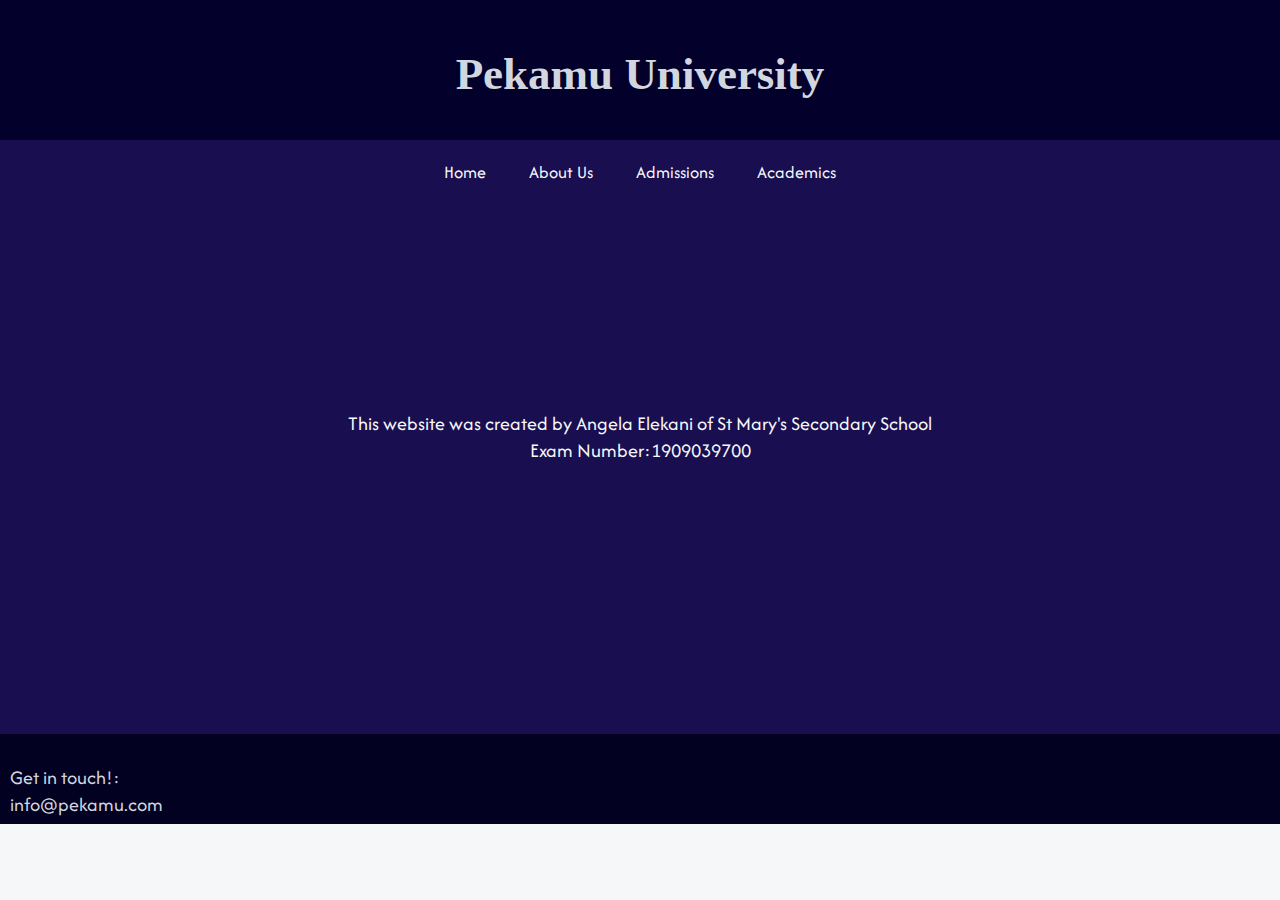
==== about.html @ 36d39234 "first commit" ====
<!DOCTYPE html>
<html lang="en">
<head>
    <meta charset="UTF-8">
    <meta name="viewport" content="width=device-width, initial-scale=1.0">
    <link rel="stylesheet" href="style.css">
    <link href='https://fonts.googleapis.com/css?family=Afacad' rel='stylesheet'>
    <title>About | Pekamu University</title>
</head>
<body>
    <header>
        <div class ="container">
            <h1>Pekamu University</h1> </div>
        
    <nav>
    <ul>
        <li><a href="index.html">Home</a></li>
        <li><a href="about.html">About Us</a></li>
        <li><a href="admissions.html">Admissions</a></li>
        <li><a href="courses.html">Academics</a></li>
    </ul>
</nav></header>
<section id="about" class="about">
    <p>
        This website was created by 
        Angela Elekani of
        St Mary's Secondary School <br>
        Exam Number:1909039700
    </p>
    
</section>

</body>
<footer>
    <p>Get in touch!: <br> info@pekamu.com
    </p>
</footer>
</html>
---- style.css ----
body{
    background-color: #f6f7f8;
    padding: 0px;
    margin: 0px;
    max-height: fit-content;
    
}
hr{
    padding: 0%;
    margin: 0%;
    size: 20px;
    color: #190E4F;
}

body p, a {
    font-family: 'Afacad';
    color:#d2d7df;
}

header {
   background-color: #03012c;
   height: 140px;
}
.container{
    display: inline;
    align-items: center;
    text-align: center;
    padding: 0px 5px;
}
footer{
    background-color: #020122;
    height: 70px;
    padding: 10px;
    
}
footer p{
    color: #d2d7df;
    font-size: 20px;
    text-align: left;
}


header h1{
    color: #d2d7df;
    font-size: 45px;
}

nav {
background-color: #190E4F; 

}

nav ul {
list-style-type: none;
margin: 0;
padding: 0;
text-align: center;
color: #d2d7df ; 
font-family: 'Afacad';
}

.about{
    padding: 250px;
    background-color: #190E4F;
}

.about h3{
    font-size: 35px;
    text-align: center;
}

.about p{
    text-align: center;
    font-size: 20px;
    color: #F6F7F8;
}


section h2{
    color: #F6F7F8;
    font-size: 65px;
    text-align: center;
    margin: 85px;
}

/* Index page*/
.home{
    padding: 94px;
    background-image: url('img/study-group-african-people\ \(1\).jpg');
    background-repeat: no-repeat;
    background-size: cover;
    background-color: #03012c;
}

button{
background-color:#241f7b;
color: white;
padding: 15px 32px;
text-align: center;
text-decoration: none;
display: inline-block;
font-size: 22px;
}

.campus{
    position: relative;
    right: 25px;
    left:0;
    background-color: #03012c;
    transition: 1s;
    font-size: 20px;
    border: 0px;
    font-family: 'Afacad';
    text-decoration: none;
   border-radius: 50px;

}

.campus:hover{
    background-color: #190E4F;
}
.campus a{
    text-underline-offset:unset;
    color: #d2d7df;
    text-decoration: none;
    transition: 0.4s;
}

.campus a:hover{
    color: white;
    
}
.pekU {
    padding: 10px;
    background-color: #03012c;
    

}

.pekU p,.bursaries{
    display: inline-block;
}
.pekU h4{
    font-size: 20px;
    color: #d2d7df;
    text-align: left;
    padding: 0;
}
.bursaries{
    padding-left: 75px;
    height: 200px;
}
.bursaries:hover{
    box-shadow: white;
    transition: 4s;
}
.pekU a{
    text-decoration: none;
    color:#5d56dd;
    padding: 0;
    transition: 0.4s;
}
.pekU a:hover{
    color: #F6F7F8;
}
.pekU p{
    padding: 0;
    color:#F6F7F8;
    text-align: left;
}
/*End of index*/

.admissions{
padding: 75px;

}

nav ul li {
display: inline; 
}

nav ul li a {
display: inline-block;
padding: 12px 20px; 
text-decoration: none;
color: #F6F7F8;
font-size: 18px; 
}

nav ul li a:hover {
background-color: #241f7b; /* Darker background color on hover */
}
nav ul li :active{
    background-color: #241f7b;
    animation-duration: unset;
}
.courses{
    padding: 100px;
    margin: 0;
background-color: #190E4F;
}

.courses h4{
font-size: 30px;
font-family: 'Afacad';
color: #F6F7F8;

}

.courses h3{
color: #d2d7df;
font-size: 50px;
font-family: 'Afacad';
}

.admissions{
    background-color: #190E4F;
    
}
.admissions h1{
    color: #d2d7df;
    font-size: 45px;
    text-align: center;

}

.admissions p{
    font-family: 'Afacad';

}

.departments{
    background-color: #03012c;
    background-repeat: no-repeat;
    background-size: cover;
    background-size: cover;
}

.departments h1{
    color: #d2d7df;
    font-size: 20px;
    text-align: center;

}
.departments button{
background-color:#241f7b;
color: white;
padding: 15px 32px;
text-align: center;
text-decoration: none;
display: flex;
font-size: 13px;
align-self: center;

}
.departments h2{
    color: #F6F7F8;
}

.departments p{
font-family: 'Afacad';
}
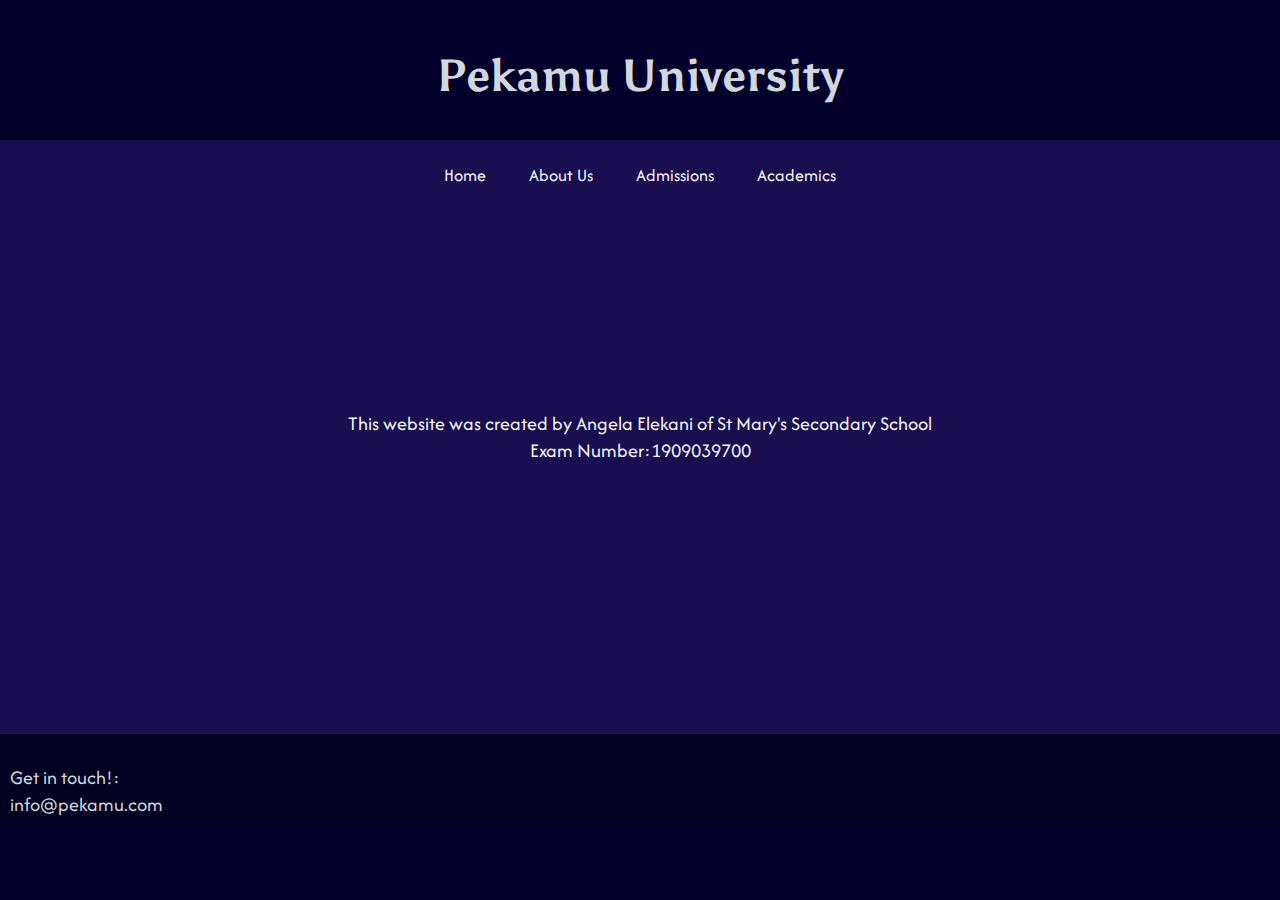
==== commit 44220fc6: "second commit" ====
--- a/about.html
+++ b/about.html
@@ -5,7 +5,7 @@
     <meta name="viewport" content="width=device-width, initial-scale=1.0">
     <link rel="stylesheet" href="style.css">
     <link href='https://fonts.googleapis.com/css?family=Afacad' rel='stylesheet'>
-    <title>About | Pekamu University</title>
+    <link href='https://fonts.googleapis.com/css?family=Asul' rel='stylesheet'>
 </head>
 <body>
     <header>
--- a/style.css
+++ b/style.css
@@ -1,5 +1,5 @@
 body{
-    background-color: #f6f7f8;
+    background-color: #03012c;
     padding: 0px;
     margin: 0px;
     max-height: fit-content;
@@ -25,8 +25,7 @@
     display: inline;
     align-items: center;
     text-align: center;
-    padding: 0px 5px;
-}
+    padding: 0px 5px;}
 footer{
     background-color: #020122;
     height: 70px;
@@ -39,10 +38,10 @@
     text-align: left;
 }
 
-
-header h1{
+h1{
     color: #d2d7df;
     font-size: 45px;
+    font-family:'Asul';
 }
 
 nav {
@@ -76,11 +75,12 @@
 }
 
 
-section h2{
+.home h2{
     color: #F6F7F8;
-    font-size: 65px;
-    text-align: center;
-    margin: 85px;
+    font-size: 75px;
+    text-align: center;
+    margin: 60px;
+    font-family: 'Jost';
 }
 
 /* Index page*/
@@ -93,13 +93,27 @@
 }
 
 button{
-background-color:#241f7b;
-color: white;
-padding: 15px 32px;
-text-align: center;
-text-decoration: none;
-display: inline-block;
-font-size: 22px;
+    position: relative;
+    right: 25px;
+    left:0;
+    background-color: #03012c;
+    transition: 1s;
+    font-size: 20px;
+    border: 0px;
+    font-family: 'Afacad';
+    text-decoration: none;
+   border-radius: 50px;
+   color: #d2d7df;
+}
+
+button:hover{
+    background-color: #190E4F;
+}
+button a{
+    color: #d2d7df;
+    text-decoration: none;
+    transition: 0.4s;
+    padding: 50px 20px;
 }
 
 .campus{
@@ -124,13 +138,14 @@
     color: #d2d7df;
     text-decoration: none;
     transition: 0.4s;
+    padding: 50px 20px;
 }
 
 .campus a:hover{
     color: white;
     
 }
-.pekU {
+.pekU, .news{
     padding: 10px;
     background-color: #03012c;
     
@@ -140,7 +155,8 @@
 .pekU p,.bursaries{
     display: inline-block;
 }
-.pekU h4{
+.cats{
+    font-family: 'Afacad';
     font-size: 20px;
     color: #d2d7df;
     text-align: left;
@@ -150,17 +166,13 @@
     padding-left: 75px;
     height: 200px;
 }
-.bursaries:hover{
-    box-shadow: white;
-    transition: 4s;
-}
-.pekU a{
+.readmore{
     text-decoration: none;
     color:#5d56dd;
     padding: 0;
     transition: 0.4s;
 }
-.pekU a:hover{
+.readmore:hover{
     color: #F6F7F8;
 }
 .pekU p{
@@ -200,7 +212,7 @@
 background-color: #190E4F;
 }
 
-.courses h4{
+.courses h4,.admissions h4{
 font-size: 30px;
 font-family: 'Afacad';
 color: #F6F7F8;
@@ -217,46 +229,8 @@
     background-color: #190E4F;
     
 }
-.admissions h1{
-    color: #d2d7df;
-    font-size: 45px;
-    text-align: center;
-
-}
 
 .admissions p{
     font-family: 'Afacad';
 
-}
-
-.departments{
-    background-color: #03012c;
-    background-repeat: no-repeat;
-    background-size: cover;
-    background-size: cover;
-}
-
-.departments h1{
-    color: #d2d7df;
-    font-size: 20px;
-    text-align: center;
-
-}
-.departments button{
-background-color:#241f7b;
-color: white;
-padding: 15px 32px;
-text-align: center;
-text-decoration: none;
-display: flex;
-font-size: 13px;
-align-self: center;
-
-}
-.departments h2{
-    color: #F6F7F8;
-}
-
-.departments p{
-font-family: 'Afacad';
-}
+}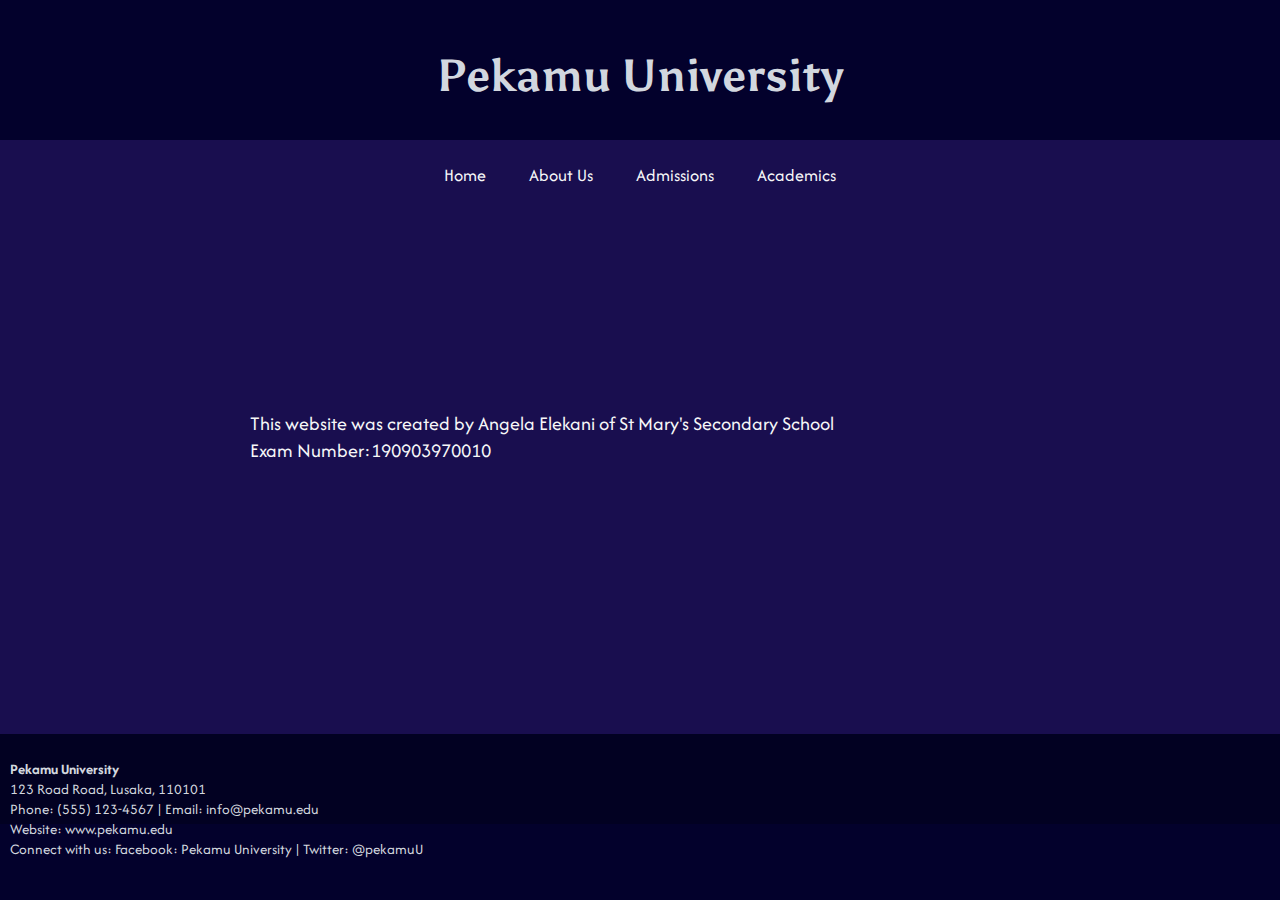
==== commit 75706379: "fourth commit" ====
--- a/about.html
+++ b/about.html
@@ -6,6 +6,9 @@
     <link rel="stylesheet" href="style.css">
     <link href='https://fonts.googleapis.com/css?family=Afacad' rel='stylesheet'>
     <link href='https://fonts.googleapis.com/css?family=Asul' rel='stylesheet'>
+    <title>About | Pekamu University</title>
+    <link rel="icon" type="image/x-icon" href="img/favicon-32x32.png">
+
 </head>
 <body>
     <header>
@@ -25,14 +28,21 @@
         This website was created by 
         Angela Elekani of
         St Mary's Secondary School <br>
-        Exam Number:1909039700
-    </p>
+        Exam Number:190903970010
     
 </section>
 
 </body>
 <footer>
-    <p>Get in touch!: <br> info@pekamu.com
+    <p>
+        <strong>Pekamu University</strong> <br>
+        123 Road Road, Lusaka, 110101
+        <br>
+        Phone: (555) 123-4567 | Email: info@pekamu.edu
+        <br>
+        Website: www.pekamu.edu
+        <br>
+        Connect with us: Facebook: Pekamu University | Twitter: @pekamuU
     </p>
 </footer>
 </html>
--- a/style.css
+++ b/style.css
@@ -10,6 +10,9 @@
     margin: 0%;
     size: 20px;
     color: #190E4F;
+}
+em{
+    color: rgba(255, 0, 0, 0.735);
 }
 
 body p, a {
@@ -34,7 +37,7 @@
 }
 footer p{
     color: #d2d7df;
-    font-size: 20px;
+    font-size: 15px;
     text-align: left;
 }
 
@@ -69,7 +72,7 @@
 }
 
 .about p{
-    text-align: center;
+    text-align: left;
     font-size: 20px;
     color: #F6F7F8;
 }
@@ -77,7 +80,7 @@
 
 .home h2{
     color: #F6F7F8;
-    font-size: 75px;
+    font-size: 480%;
     text-align: center;
     margin: 60px;
     font-family: 'Jost';
@@ -145,11 +148,9 @@
     color: white;
     
 }
-.pekU, .news{
+.pekU, .news,.CE{
     padding: 10px;
     background-color: #03012c;
-    
-
 }
 
 .pekU p,.bursaries{
